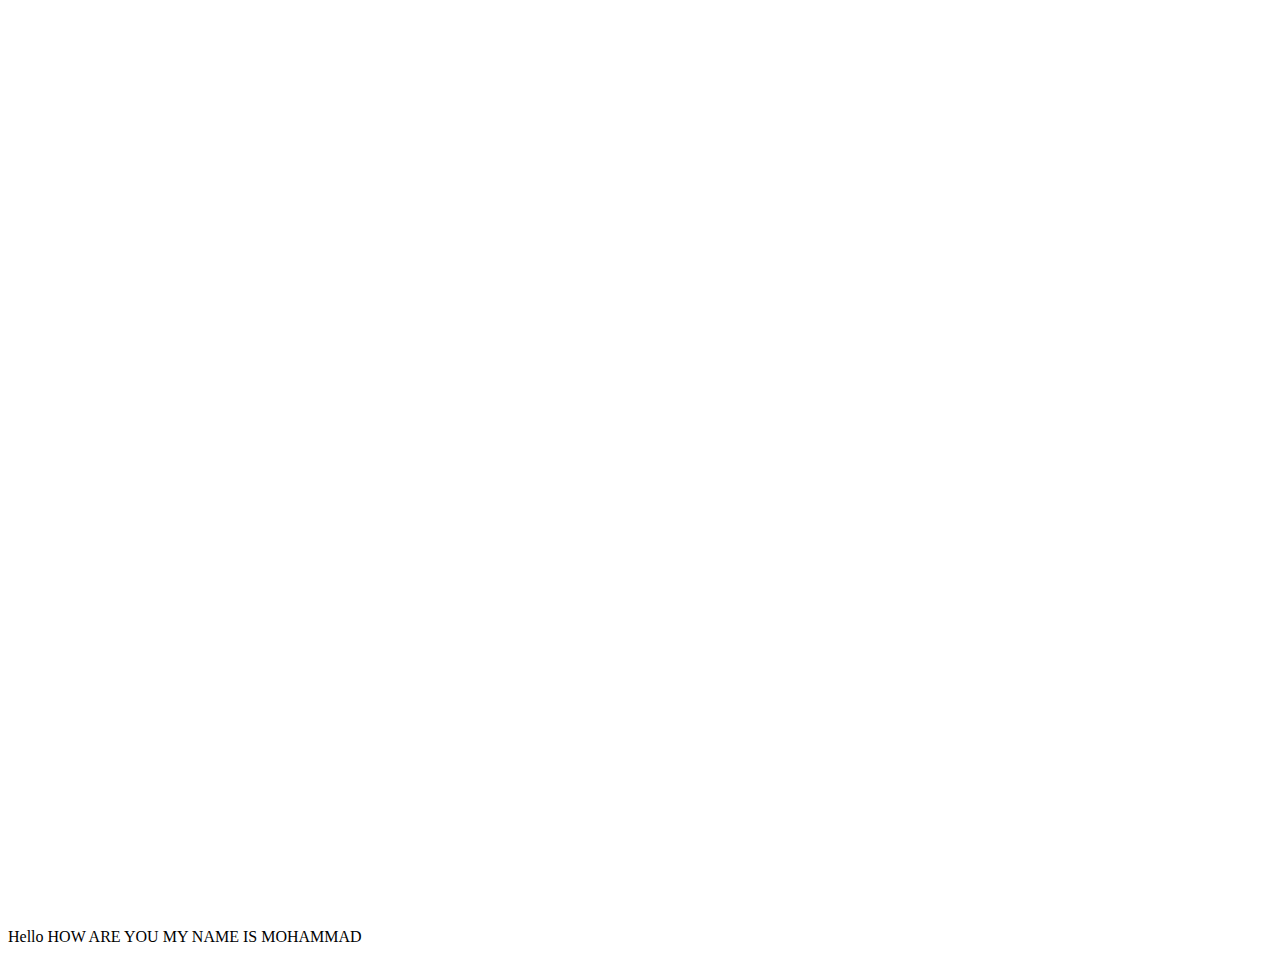
==== index.html @ 19ba3649 "Update index.html" ====
<!DOCTYPE html>
<html lang="en">
<head>
    <title>Mohammad Afhamisis</title>
</head>
<body>
<canvas id ='oldSkool'></canvas>
<script>
  var db = document.body;
  var c = document.getElementById('oldSkool');
  var $ = c.getContext('2d');
  c.width = window.innerWidth;
  c.height = window.innerHeight;
  var resume;
  function relay(){
  window.requestAnimationFrame(relay);
  resume();
}
</script>
  <!--Script to Relay!-->
<script>
  //BEGIN SCRIPT RELAY TO CODEPEN.IO... 
  
  _s = db.querySelectorAll("script")[2].innerHTML.split("\n");

  x = 0; 
  y = 1;
  //_s=["Hello......................................", "My name is Mohammad .....................", "What is your name ..............",x,y];
  c.width = w = window.innerWidth;
  c.height = h = _s.length*20;
  db.style.margin = 0;
  db.style.background = "hsla(0,0%,0%,1)";
  db.style.overflow = "hidden";
  $.textBaseline = "top";
  $.font = "1.1em monospace";
  
//PAUSE RELAY: DRAW INSPECTOR GADGET...
/*
                ___
         _..--"\  `|`""--.._
      .-'       \  |        `'-.
     /           \_|___...----'`\
    |__,,..--""``(_)--..__      |
    '\     _.--'`.I._     ''--..'
      `''"`,#TMR/_|_\###,---'`
        ,#'  _.:`___`:-._ '#,
       #'  ,~'-;(oIo);-'~, '#
       #   `~-(  |    )=~`  #
       #       | |_  |      #
       #       ; ._. ;      #
       #  _..-;|\ - /|;-._  #
       #-'   /_ \\_// _\  '-#
     /`#    ; /__\-'__\;    #`\
    ;  #\.--|  |O  O   |'-./#  ;
    |__#/   \ _;O__O___/   \#__|
     | #\    [I_[_]__I]    /# |
     \_(#   /  |O  O   \   #)_/
           /   |        \
          /    |         \
         /    /\          \
        /     | `\         ;
       ;      \   '.       |
        \-._.__\     \_..-'/
         '.\  \-.._.-/  /'`
            \_.\    /._/
             \_.;  ;._/
           .-'-./  \.-'-.
          (___.'    '.___)
*/
//RESUME SCRIPT RELAY...
  
resume = function(){
    $.globalCompositeOperation = "source-over";
    $.shadowBlur = 0; $.fillStyle = "hsla(0,0%,0%,0.4)";
    $.fillRect(0,0,w,h);
    $.shadowColor = "hsla(120,100%,50%,0.5)";
    $.shadowBlur = 9; $.fillStyle = "hsla(120,100%,20%,1)";
    $.globalCompositeOperation = "lighter";
  _s.forEach(function(t, i) {
      if (i <= y) {
        if (i == y) { t = t.substr(0, x); }
        $.fillText(t, 100, 100+i*16);		}
	});
                 
	$.fillStyle = "hsla(120,100%,50%,1)";
	$.fillRect(100+$.measureText(_s[y].substr(0, x)).width, 102+y*16, 10, 14);
	x++;
		if (x >= _s[y].length) { y++; x = 0;}
			if (y*16 > innerHeight-200) { $.translate(0, -0.5);}
				if (y >= _s.length-1) { window.clearInterval();}}
  
relay();
  
//END SCRIPT RELAY _
</script>
<script>
  x = 0; 
  y = 1;
/*
This page is designed by Mohammad Afhamisis
In this page you will see my resume later.
This is just to show you that the page is working.
contact me for info:
mohammad.afhamisis@gmail.com
*/
  
</script>
<p>
Hello
	HOW ARE YOU
	MY NAME IS MOHAMMAD
	
</p>
</body>
</html>
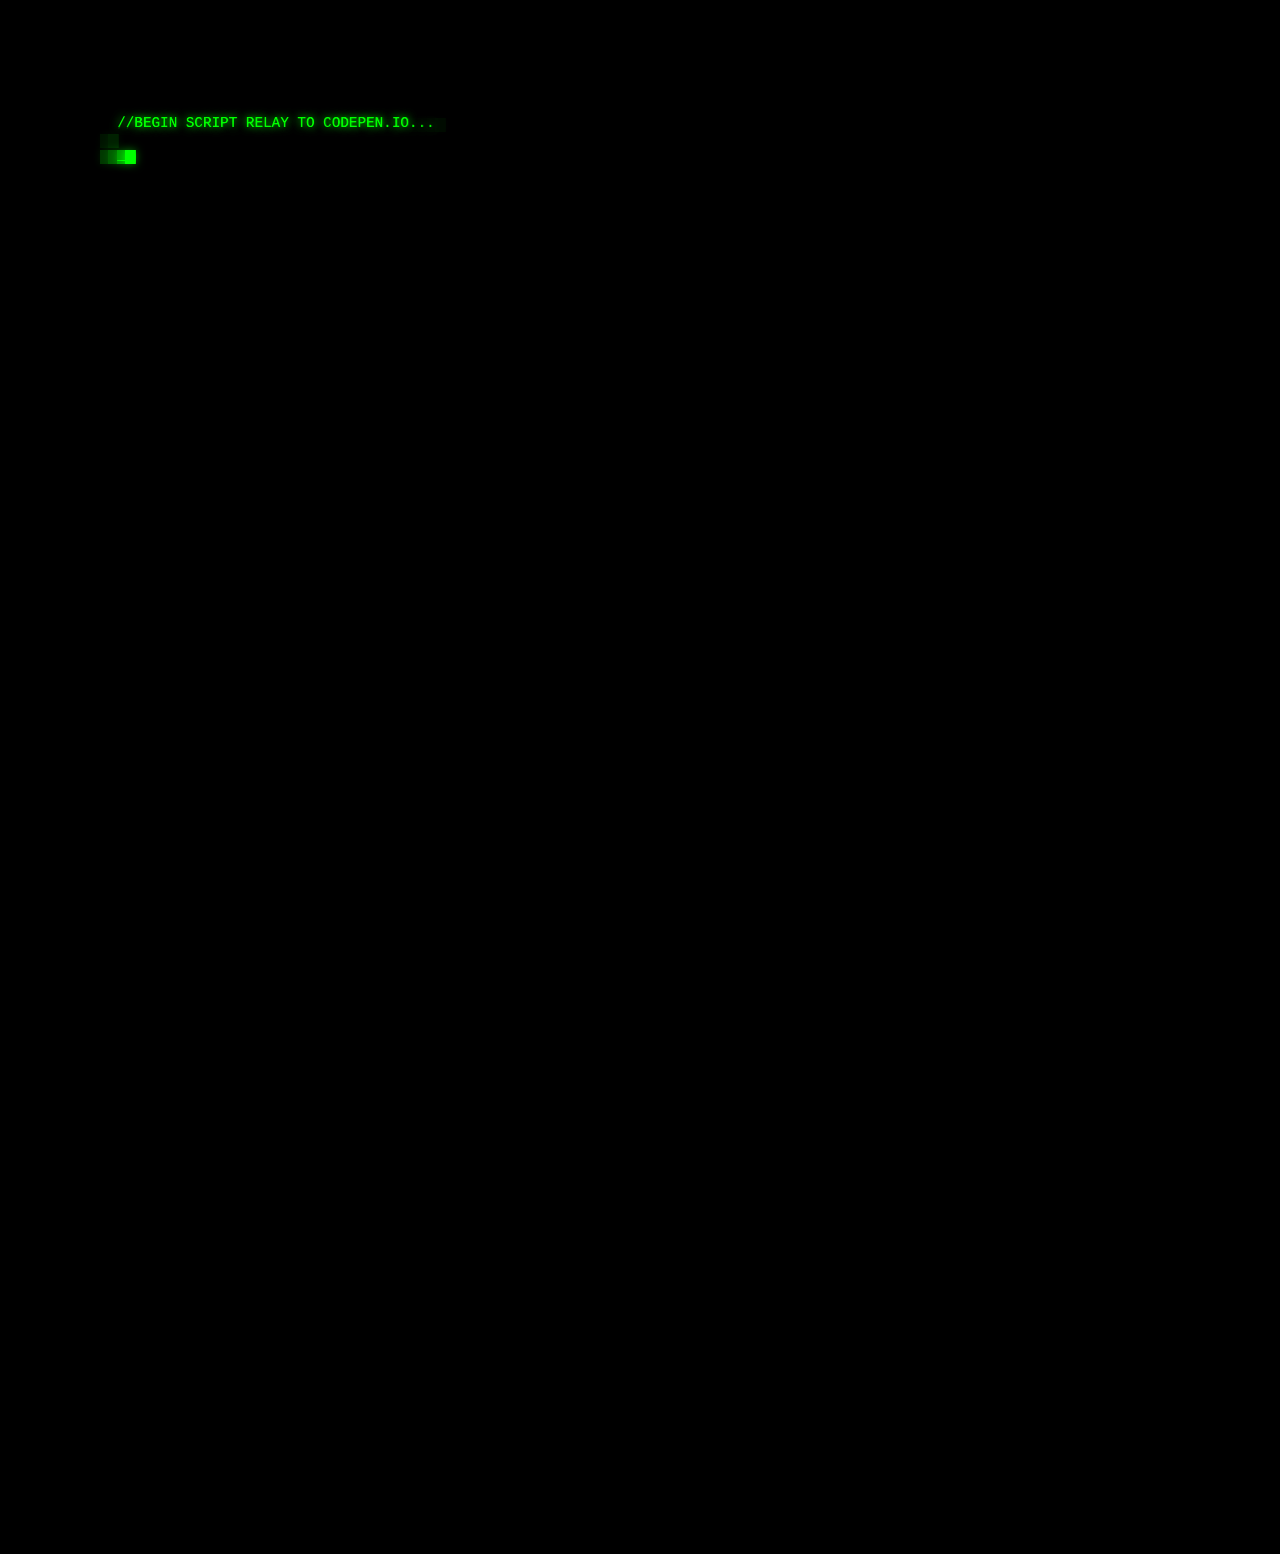
==== commit 0b3900bb: "Update index.html" ====
--- a/index.html
+++ b/index.html
@@ -21,7 +21,7 @@
 <script>
   //BEGIN SCRIPT RELAY TO CODEPEN.IO... 
   
-  _s = db.querySelectorAll("script")[2].innerHTML.split("\n");
+  _s = db.querySelectorAll("script")[1].innerHTML.split("\n");
 
   x = 0; 
   y = 1;
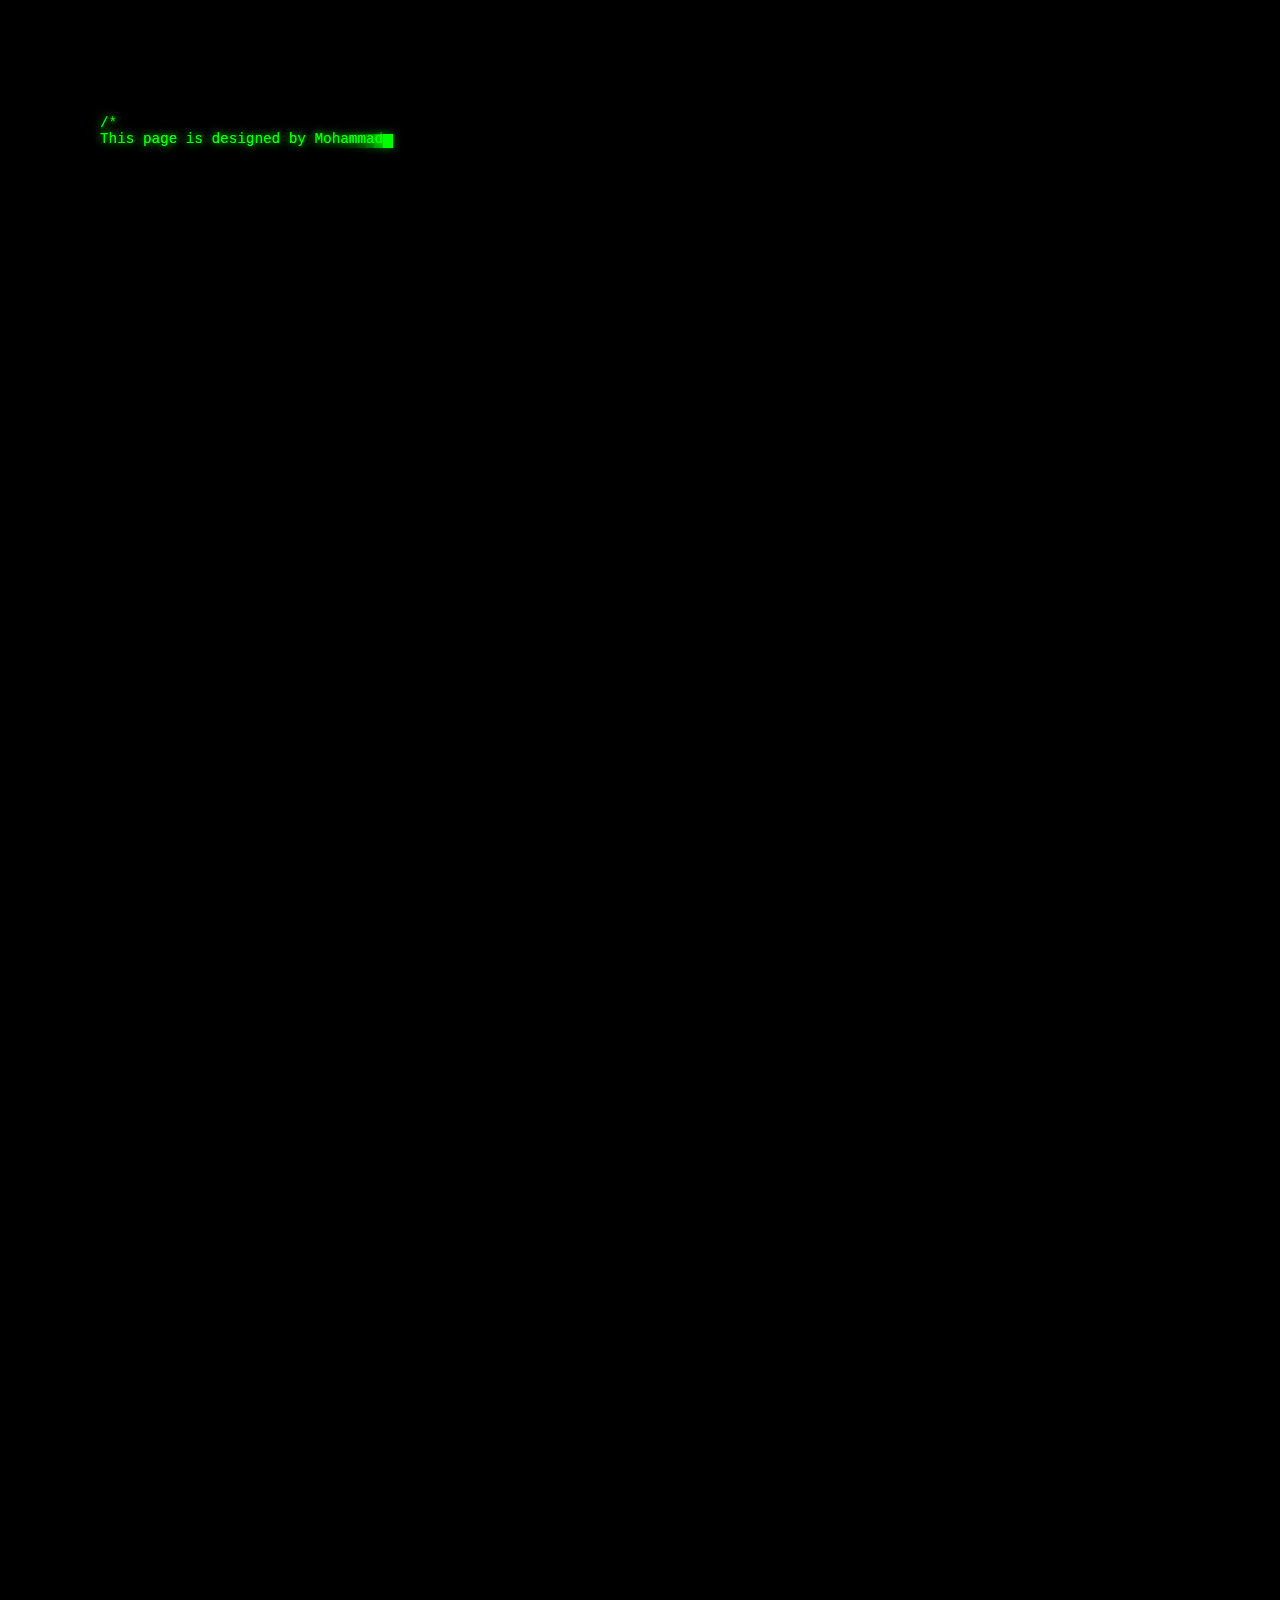
==== commit 934a894b: "Update index.html" ====
--- a/index.html
+++ b/index.html
@@ -19,6 +19,13 @@
 </script>
   <!--Script to Relay!-->
 <script>
+/*
+This page is designed by Mohammad Afhamisis
+In this page you will see my resume later.
+This is just to show you that the page is working.
+contact me for info:
+mohammad.afhamisis@gmail.com
+*/
   //BEGIN SCRIPT RELAY TO CODEPEN.IO... 
   
   _s = db.querySelectorAll("script")[1].innerHTML.split("\n");
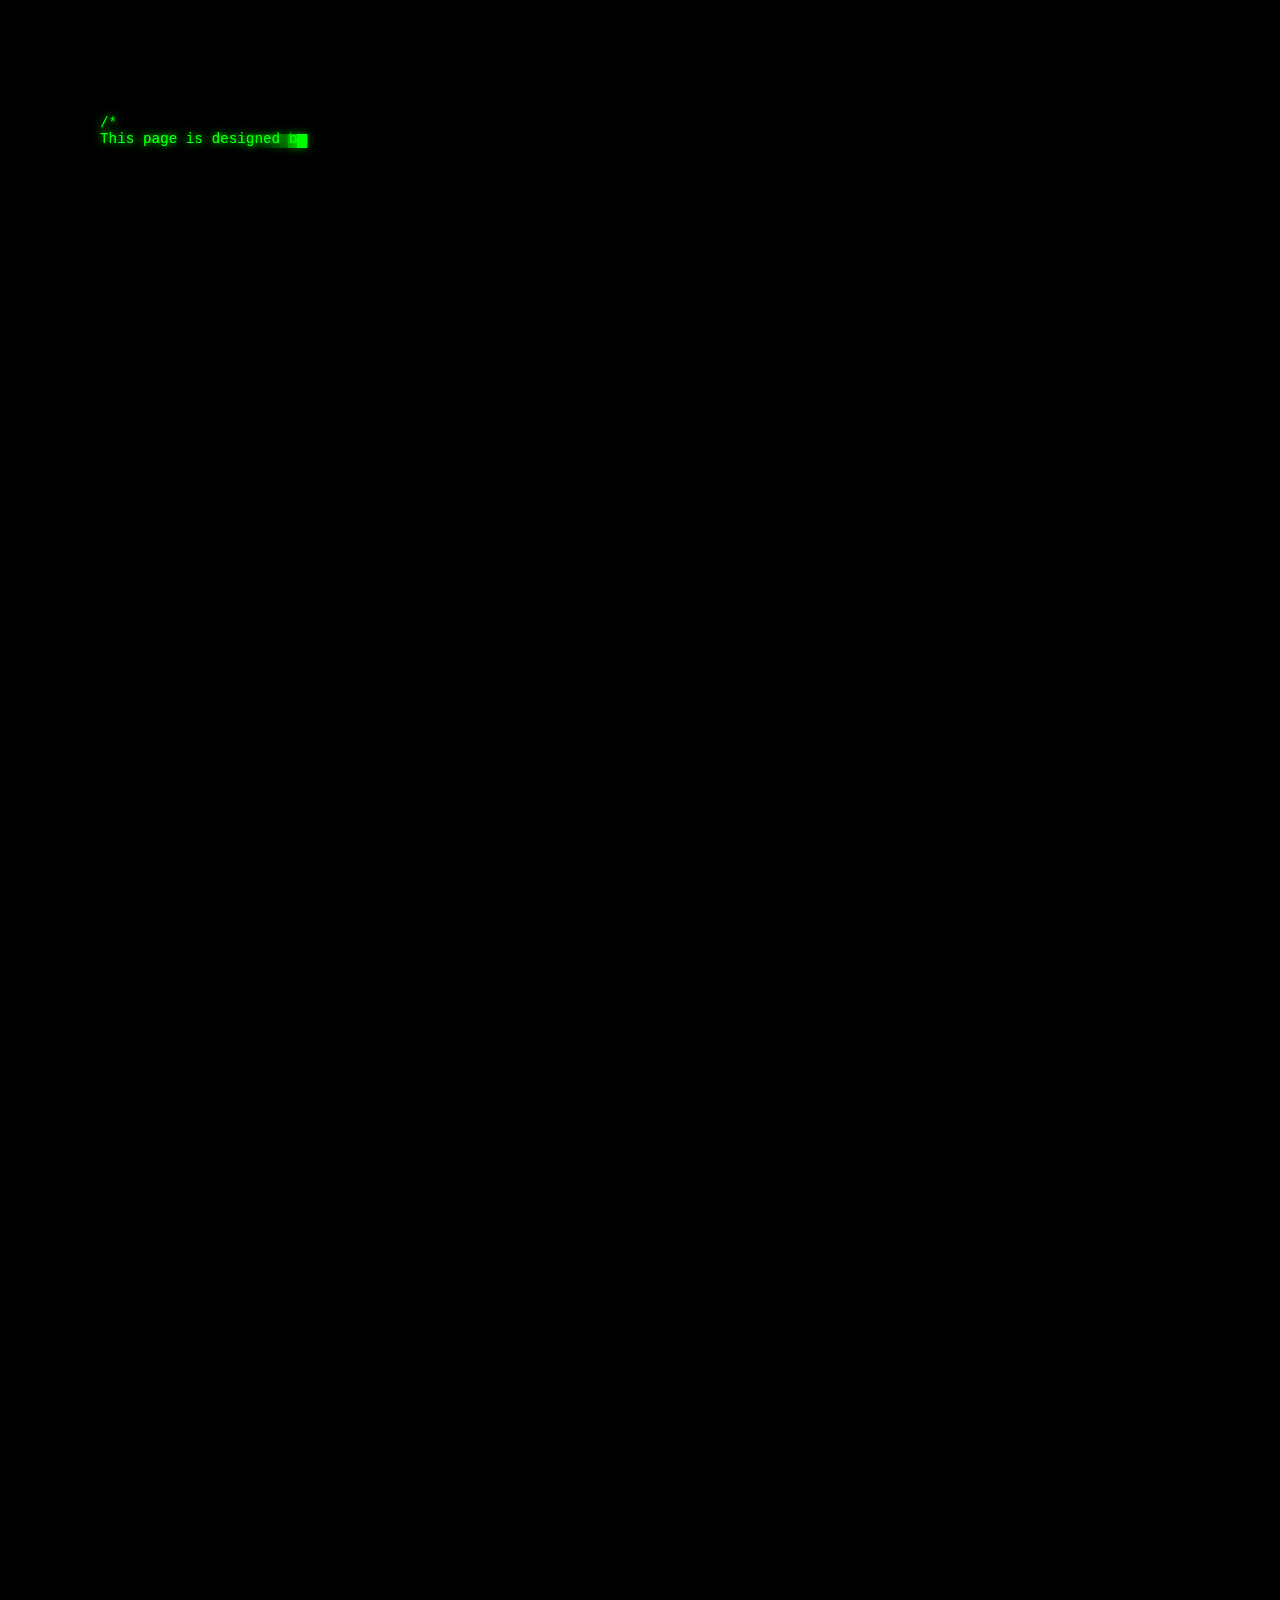
==== commit 796c2b3b: "Update index.html" ====
--- a/index.html
+++ b/index.html
@@ -25,6 +25,62 @@
 This is just to show you that the page is working.
 contact me for info:
 mohammad.afhamisis@gmail.com
+. .                                                                                               
+.                                                                                               
+.                                                                                                
+                                          ...=##%#%#:....                                        
+                                       .:@@@@@%@@@@@@@@%@*.                                      
+.                                   ..%@@@@@@@@@@@@@@@@@@@@@*..                                   
+.                                ..@@@@@@@@@@@@@@@@@@@@@@@@@@@@:.                                   
+                                .%@@@@@@@@@@@@@@@@@@@@@@@@@@@@@@#..                                
+.                             ..@@@@@@@@@@@@@@@@@@@@@@@@@@@@@@@@@%=..                             
+.                            .%@@@@@@@%*++++*#%%%%%%#*******#%%@@@@@-.                              
+.                           :%@@@@@@*=-----------------------==+*@@@@-.                             
+.                          ..@@@@@%+-------:::::::::::::--------=#@@@@                            
+                           .%@@@@*=------:::::::::::::::-:-----==+@@@@..                          
+                          .:@@@@*==------::::::::::::::::------===*@@%*.                           
+                          .=@@@@+===------::::::::::::::--------==+@%@@.                          
+                           @@@@#+===-------::::::::::::---------==+%@@@.                           
+.                        ..@@@@*==---------:::::--::::::------==-==*@@%=                          
+                          .@@@%+=====-------::::::::::------=======+%@@*.                         
+                          .@@@#=====***###*=----------=+*#******====*@@=.                         
+.                         .%@@+==++=+++++***#*=----=++*****+++++++==*@@%.                         
+                         ..*@@+====+%*%@@@*@**+=---=+*#*+@@@#**++++=*@@#.                         
+                          .+#@+====+%#=@#@=***+=--=+*+=*=@@+*##++===#@+=..                          
+                          .==%+====+++++++**+++====++++*******++===+@%+...                          
+.                         ..=@===--===========+=--=+++==++==========%#=..                           
+.                         ..+@===-------=====+==--=+++========--===+%+..                            
+.                         ..:@===-=----===-=+==---==++==-=---======+@-.                             
+                           ..====--===-----====-:-==++=---==========+..                             
+.                           .:===-=-------=++@+==+%@++==---=======++=                               
+.                          . .===--------==+*******##*===---======++:                               
+.                             +=====-=--====++++++++++===========+++.                              
+.                            ..=========++=====-+====+++++=========-                                
+.                             .-========+++++++++*****+++++========.                                
+                              ..=======++*%###**++*******++====+==..                                
+                               .-=======++++*++++++***++++++++++=-..                                
+.                              .:======++++++++***++++++++++++++=- .                                
+                                :===+++++++++========++++++++*+++=.                                 
+.                              ..==++++++++=====+======++******++=..                                
+.                               .==++++*+++++++++++++*+*******++++@%.                               
+.                              .@=++++***+**************#*****+++@@@@:                             
+                            .@@@@++=+++****++++++************+++*@@@@@@=..                       
+.                         .:@@@@@+++=+++++***++**+*********++++*@@@@@@@@@@@#...                  
+                        .%@@@@@@@#++++==++++++++++++****+++++*#@@@@@@@@@@@@@@@@@:...              
+                   ..-@@@@@@@@@@@@#*+++===++++++++++++++++*##@@@@@@@@@@@@@@@@@@@@@@@@-...        
+                ..%@@@@@@@@@@@@@@@@%#**++==+=+++++++++++##%@@@@@@@@@@@@@@@@@@@@@@@@@@@@@@-.       
+            ..#@@@@@@@@@@@@@@@@@@@@@@@%%#***+++=++++###%@@@@@@@@@@@@@@@@@@@@@@@@@@@@@@@@@@@@*.    
+       ...%@@@@@@@@@@@@@@@@@@@@@@@@@@@@@@%%####%%%%%%@@@@@@@@@@@@@@@@@@@@@@@@@@@@@@@@@@@@@@@@@@. 
+     .+@@@@@@@@@@@@@@@@@@@@@@@@@@@@@@@@@@@@@@@@@@@@@@@@@@@@@@@@@@@@@@@@@@@@@@@@@@@@@@@@@@@@@@@@@@
+ . :@@@@@@@@@@@@@@@@@@@@@@@@@@@@@@@@@@@@@@@@@@@@@@@@@@@@@@@@@@@@@@@@@@@@@@@@@@@@@@@@@@@@@@@@@@@@@@--
+..@@@@@@@@@@@@@@@@@@@@@@@@@@@@@@@@@@@@@@@@@@@@@@@@@@@@@@@@@@@@@@@@@@@@@@@@@@@@@@@@@@@@@@@@@@@@@@@@@#
+@@@@@@@@@@@@@@@@@@@@@@@@@@@@@@@@@@@@@@@@@@@@@@@@@@@@@@@@@@@@@@@@@@@@@@@@@@@@@@@@@@@@@@@@@@@@@@@@@@@@
+@@@@@@@@@@@@@@@@@@@@@@@@@@@@@@@@@@@@@@@@@@@@@@@@@@@@@@@@@@@@@@@@@@@@@@@@@@@@@@@@@@@@@@@@@@@@@@@@@@@@
+@@@@@@@@@@@@@@@@@@@@@@@@@@@@@@@@@@@@@@@@@@@@@@@@@@@@@@@@@@@@@@@@@@@@@@@@@@@@@@@@@@@@@@@@@@@@@@@@@@@@
+@@@@@@@@@@@@@@@@@@@@@@@@@@@@@@@@@@@@@@@@@@@@@@@@@@@@@@@@@@@@@@@@@@@@@@@@@@@@@@@@@@@@@@@@@@@@@@@@@@@@
+@@@@@@@@@@@@@@@@@@@@@@@@@@@@@@@@@@@@@@@@@@@@@@@@@@@@@@@@@@@@@@@@@@@@@@@@@@@@@@@@@@@@@@@@@@@@@@@@@@@@
+@@@@@@@@@@@@@@@@@@@@@@@@@@@@@@@@@@@@@@@@@@@@@@@@@@@@@@@@@@@@@@@@@@@@@@@@@@@@@@@@@@@@@@@@@@@@@@@@@@@@
+
 */
   //BEGIN SCRIPT RELAY TO CODEPEN.IO... 
   
@@ -41,38 +97,64 @@
   $.textBaseline = "top";
   $.font = "1.1em monospace";
   
-//PAUSE RELAY: DRAW INSPECTOR GADGET...
+//PAUSE RELAY: DRAW My Profile Photo
 /*
-                ___
-         _..--"\  `|`""--.._
-      .-'       \  |        `'-.
-     /           \_|___...----'`\
-    |__,,..--""``(_)--..__      |
-    '\     _.--'`.I._     ''--..'
-      `''"`,#TMR/_|_\###,---'`
-        ,#'  _.:`___`:-._ '#,
-       #'  ,~'-;(oIo);-'~, '#
-       #   `~-(  |    )=~`  #
-       #       | |_  |      #
-       #       ; ._. ;      #
-       #  _..-;|\ - /|;-._  #
-       #-'   /_ \\_// _\  '-#
-     /`#    ; /__\-'__\;    #`\
-    ;  #\.--|  |O  O   |'-./#  ;
-    |__#/   \ _;O__O___/   \#__|
-     | #\    [I_[_]__I]    /# |
-     \_(#   /  |O  O   \   #)_/
-           /   |        \
-          /    |         \
-         /    /\          \
-        /     | `\         ;
-       ;      \   '.       |
-        \-._.__\     \_..-'/
-         '.\  \-.._.-/  /'`
-            \_.\    /._/
-             \_.;  ;._/
-           .-'-./  \.-'-.
-          (___.'    '.___)
+. .                                                                                               
+.                                                                                               
+.                                                                                                
+                                          ...=##%#%#:....                                        
+                                       .:@@@@@%@@@@@@@@%@*.                                      
+.                                   ..%@@@@@@@@@@@@@@@@@@@@@*..                                   
+.                                ..@@@@@@@@@@@@@@@@@@@@@@@@@@@@:.                                   
+                                .%@@@@@@@@@@@@@@@@@@@@@@@@@@@@@@#..                                
+.                             ..@@@@@@@@@@@@@@@@@@@@@@@@@@@@@@@@@%=..                             
+.                            .%@@@@@@@%*++++*#%%%%%%#*******#%%@@@@@-.                              
+.                           :%@@@@@@*=-----------------------==+*@@@@-.                             
+.                          ..@@@@@%+-------:::::::::::::--------=#@@@@                            
+                           .%@@@@*=------:::::::::::::::-:-----==+@@@@..                          
+                          .:@@@@*==------::::::::::::::::------===*@@%*.                           
+                          .=@@@@+===------::::::::::::::--------==+@%@@.                          
+                           @@@@#+===-------::::::::::::---------==+%@@@.                           
+.                        ..@@@@*==---------:::::--::::::------==-==*@@%=                          
+                          .@@@%+=====-------::::::::::------=======+%@@*.                         
+                          .@@@#=====***###*=----------=+*#******====*@@=.                         
+.                         .%@@+==++=+++++***#*=----=++*****+++++++==*@@%.                         
+                         ..*@@+====+%*%@@@*@**+=---=+*#*+@@@#**++++=*@@#.                         
+                          .+#@+====+%#=@#@=***+=--=+*+=*=@@+*##++===#@+=..                          
+                          .==%+====+++++++**+++====++++*******++===+@%+...                          
+.                         ..=@===--===========+=--=+++==++==========%#=..                           
+.                         ..+@===-------=====+==--=+++========--===+%+..                            
+.                         ..:@===-=----===-=+==---==++==-=---======+@-.                             
+                           ..====--===-----====-:-==++=---==========+..                             
+.                           .:===-=-------=++@+==+%@++==---=======++=                               
+.                          . .===--------==+*******##*===---======++:                               
+.                             +=====-=--====++++++++++===========+++.                              
+.                            ..=========++=====-+====+++++=========-                                
+.                             .-========+++++++++*****+++++========.                                
+                              ..=======++*%###**++*******++====+==..                                
+                               .-=======++++*++++++***++++++++++=-..                                
+.                              .:======++++++++***++++++++++++++=- .                                
+                                :===+++++++++========++++++++*+++=.                                 
+.                              ..==++++++++=====+======++******++=..                                
+.                               .==++++*+++++++++++++*+*******++++@%.                               
+.                              .@=++++***+**************#*****+++@@@@:                             
+                            .@@@@++=+++****++++++************+++*@@@@@@=..                       
+.                         .:@@@@@+++=+++++***++**+*********++++*@@@@@@@@@@@#...                  
+                        .%@@@@@@@#++++==++++++++++++****+++++*#@@@@@@@@@@@@@@@@@:...              
+                   ..-@@@@@@@@@@@@#*+++===++++++++++++++++*##@@@@@@@@@@@@@@@@@@@@@@@@-...        
+                ..%@@@@@@@@@@@@@@@@%#**++==+=+++++++++++##%@@@@@@@@@@@@@@@@@@@@@@@@@@@@@@-.       
+            ..#@@@@@@@@@@@@@@@@@@@@@@@%%#***+++=++++###%@@@@@@@@@@@@@@@@@@@@@@@@@@@@@@@@@@@@*.    
+       ...%@@@@@@@@@@@@@@@@@@@@@@@@@@@@@@%%####%%%%%%@@@@@@@@@@@@@@@@@@@@@@@@@@@@@@@@@@@@@@@@@@. 
+     .+@@@@@@@@@@@@@@@@@@@@@@@@@@@@@@@@@@@@@@@@@@@@@@@@@@@@@@@@@@@@@@@@@@@@@@@@@@@@@@@@@@@@@@@@@@
+ . :@@@@@@@@@@@@@@@@@@@@@@@@@@@@@@@@@@@@@@@@@@@@@@@@@@@@@@@@@@@@@@@@@@@@@@@@@@@@@@@@@@@@@@@@@@@@@@--
+..@@@@@@@@@@@@@@@@@@@@@@@@@@@@@@@@@@@@@@@@@@@@@@@@@@@@@@@@@@@@@@@@@@@@@@@@@@@@@@@@@@@@@@@@@@@@@@@@@#
+@@@@@@@@@@@@@@@@@@@@@@@@@@@@@@@@@@@@@@@@@@@@@@@@@@@@@@@@@@@@@@@@@@@@@@@@@@@@@@@@@@@@@@@@@@@@@@@@@@@@
+@@@@@@@@@@@@@@@@@@@@@@@@@@@@@@@@@@@@@@@@@@@@@@@@@@@@@@@@@@@@@@@@@@@@@@@@@@@@@@@@@@@@@@@@@@@@@@@@@@@@
+@@@@@@@@@@@@@@@@@@@@@@@@@@@@@@@@@@@@@@@@@@@@@@@@@@@@@@@@@@@@@@@@@@@@@@@@@@@@@@@@@@@@@@@@@@@@@@@@@@@@
+@@@@@@@@@@@@@@@@@@@@@@@@@@@@@@@@@@@@@@@@@@@@@@@@@@@@@@@@@@@@@@@@@@@@@@@@@@@@@@@@@@@@@@@@@@@@@@@@@@@@
+@@@@@@@@@@@@@@@@@@@@@@@@@@@@@@@@@@@@@@@@@@@@@@@@@@@@@@@@@@@@@@@@@@@@@@@@@@@@@@@@@@@@@@@@@@@@@@@@@@@@
+@@@@@@@@@@@@@@@@@@@@@@@@@@@@@@@@@@@@@@@@@@@@@@@@@@@@@@@@@@@@@@@@@@@@@@@@@@@@@@@@@@@@@@@@@@@@@@@@@@@@
+
 */
 //RESUME SCRIPT RELAY...
   
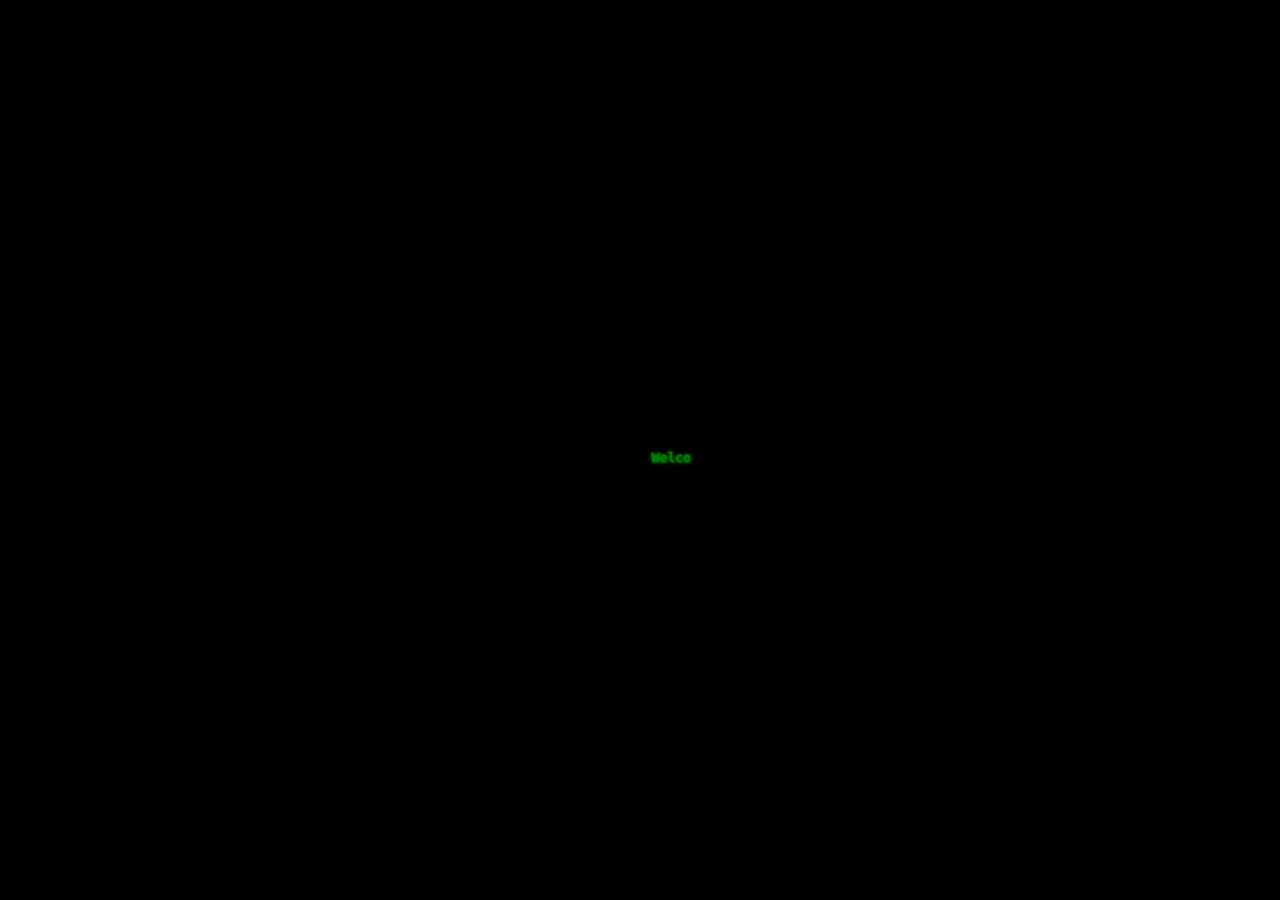
==== commit c967e701: "Update index.html" ====
--- a/index.html
+++ b/index.html
@@ -1,204 +1,62 @@
 <!DOCTYPE html>
 <html lang="en">
 <head>
-    <title>Mohammad Afhamisis</title>
+    <meta charset="UTF-8">
+    <meta name="viewport" content="width=device-width, initial-scale=1.0">
+    <title>Matrix Text Animation</title>
+    <style>
+        body {
+            font-family: monospace;
+            background-color: black;
+            color: green; /* Matrix green color */
+            overflow: hidden;
+            margin: 0;
+        }
+        #text {
+            position: absolute;
+            top: 50%;
+            left: 50%;
+            transform: translate(-50%, -50%);
+            white-space: pre-wrap;
+            text-align: left-side;
+            text-shadow: 0 0 1px green, 0 0 2px green, 0 0 3px green, 0 0 4px green, 0 0 5px green;
+        }
+    </style>
 </head>
 <body>
-<canvas id ='oldSkool'></canvas>
-<script>
-  var db = document.body;
-  var c = document.getElementById('oldSkool');
-  var $ = c.getContext('2d');
-  c.width = window.innerWidth;
-  c.height = window.innerHeight;
-  var resume;
-  function relay(){
-  window.requestAnimationFrame(relay);
-  resume();
-}
-</script>
-  <!--Script to Relay!-->
-<script>
-/*
-This page is designed by Mohammad Afhamisis
-In this page you will see my resume later.
-This is just to show you that the page is working.
-contact me for info:
-mohammad.afhamisis@gmail.com
-. .                                                                                               
-.                                                                                               
-.                                                                                                
-                                          ...=##%#%#:....                                        
-                                       .:@@@@@%@@@@@@@@%@*.                                      
-.                                   ..%@@@@@@@@@@@@@@@@@@@@@*..                                   
-.                                ..@@@@@@@@@@@@@@@@@@@@@@@@@@@@:.                                   
-                                .%@@@@@@@@@@@@@@@@@@@@@@@@@@@@@@#..                                
-.                             ..@@@@@@@@@@@@@@@@@@@@@@@@@@@@@@@@@%=..                             
-.                            .%@@@@@@@%*++++*#%%%%%%#*******#%%@@@@@-.                              
-.                           :%@@@@@@*=-----------------------==+*@@@@-.                             
-.                          ..@@@@@%+-------:::::::::::::--------=#@@@@                            
-                           .%@@@@*=------:::::::::::::::-:-----==+@@@@..                          
-                          .:@@@@*==------::::::::::::::::------===*@@%*.                           
-                          .=@@@@+===------::::::::::::::--------==+@%@@.                          
-                           @@@@#+===-------::::::::::::---------==+%@@@.                           
-.                        ..@@@@*==---------:::::--::::::------==-==*@@%=                          
-                          .@@@%+=====-------::::::::::------=======+%@@*.                         
-                          .@@@#=====***###*=----------=+*#******====*@@=.                         
-.                         .%@@+==++=+++++***#*=----=++*****+++++++==*@@%.                         
-                         ..*@@+====+%*%@@@*@**+=---=+*#*+@@@#**++++=*@@#.                         
-                          .+#@+====+%#=@#@=***+=--=+*+=*=@@+*##++===#@+=..                          
-                          .==%+====+++++++**+++====++++*******++===+@%+...                          
-.                         ..=@===--===========+=--=+++==++==========%#=..                           
-.                         ..+@===-------=====+==--=+++========--===+%+..                            
-.                         ..:@===-=----===-=+==---==++==-=---======+@-.                             
-                           ..====--===-----====-:-==++=---==========+..                             
-.                           .:===-=-------=++@+==+%@++==---=======++=                               
-.                          . .===--------==+*******##*===---======++:                               
-.                             +=====-=--====++++++++++===========+++.                              
-.                            ..=========++=====-+====+++++=========-                                
-.                             .-========+++++++++*****+++++========.                                
-                              ..=======++*%###**++*******++====+==..                                
-                               .-=======++++*++++++***++++++++++=-..                                
-.                              .:======++++++++***++++++++++++++=- .                                
-                                :===+++++++++========++++++++*+++=.                                 
-.                              ..==++++++++=====+======++******++=..                                
-.                               .==++++*+++++++++++++*+*******++++@%.                               
-.                              .@=++++***+**************#*****+++@@@@:                             
-                            .@@@@++=+++****++++++************+++*@@@@@@=..                       
-.                         .:@@@@@+++=+++++***++**+*********++++*@@@@@@@@@@@#...                  
-                        .%@@@@@@@#++++==++++++++++++****+++++*#@@@@@@@@@@@@@@@@@:...              
-                   ..-@@@@@@@@@@@@#*+++===++++++++++++++++*##@@@@@@@@@@@@@@@@@@@@@@@@-...        
-                ..%@@@@@@@@@@@@@@@@%#**++==+=+++++++++++##%@@@@@@@@@@@@@@@@@@@@@@@@@@@@@@-.       
-            ..#@@@@@@@@@@@@@@@@@@@@@@@%%#***+++=++++###%@@@@@@@@@@@@@@@@@@@@@@@@@@@@@@@@@@@@*.    
-       ...%@@@@@@@@@@@@@@@@@@@@@@@@@@@@@@%%####%%%%%%@@@@@@@@@@@@@@@@@@@@@@@@@@@@@@@@@@@@@@@@@@. 
-     .+@@@@@@@@@@@@@@@@@@@@@@@@@@@@@@@@@@@@@@@@@@@@@@@@@@@@@@@@@@@@@@@@@@@@@@@@@@@@@@@@@@@@@@@@@@
- . :@@@@@@@@@@@@@@@@@@@@@@@@@@@@@@@@@@@@@@@@@@@@@@@@@@@@@@@@@@@@@@@@@@@@@@@@@@@@@@@@@@@@@@@@@@@@@@--
-..@@@@@@@@@@@@@@@@@@@@@@@@@@@@@@@@@@@@@@@@@@@@@@@@@@@@@@@@@@@@@@@@@@@@@@@@@@@@@@@@@@@@@@@@@@@@@@@@@#
-@@@@@@@@@@@@@@@@@@@@@@@@@@@@@@@@@@@@@@@@@@@@@@@@@@@@@@@@@@@@@@@@@@@@@@@@@@@@@@@@@@@@@@@@@@@@@@@@@@@@
-@@@@@@@@@@@@@@@@@@@@@@@@@@@@@@@@@@@@@@@@@@@@@@@@@@@@@@@@@@@@@@@@@@@@@@@@@@@@@@@@@@@@@@@@@@@@@@@@@@@@
-@@@@@@@@@@@@@@@@@@@@@@@@@@@@@@@@@@@@@@@@@@@@@@@@@@@@@@@@@@@@@@@@@@@@@@@@@@@@@@@@@@@@@@@@@@@@@@@@@@@@
-@@@@@@@@@@@@@@@@@@@@@@@@@@@@@@@@@@@@@@@@@@@@@@@@@@@@@@@@@@@@@@@@@@@@@@@@@@@@@@@@@@@@@@@@@@@@@@@@@@@@
-@@@@@@@@@@@@@@@@@@@@@@@@@@@@@@@@@@@@@@@@@@@@@@@@@@@@@@@@@@@@@@@@@@@@@@@@@@@@@@@@@@@@@@@@@@@@@@@@@@@@
-@@@@@@@@@@@@@@@@@@@@@@@@@@@@@@@@@@@@@@@@@@@@@@@@@@@@@@@@@@@@@@@@@@@@@@@@@@@@@@@@@@@@@@@@@@@@@@@@@@@@
+    <div id="text"></div>
+    <script>
+        var text = `
+        Welcome to My Website.
+		
+        My name is Mohammad Afhamisis. I am currently a researcher, working in
+        Luxembourg Institute of Science and Technology.
+        
+        This page is currently under construction.
+        So, for now, you can check my linkedin profile and contact me.
+        
+        Have a nice day!
+        
+        `;
+        var index = 0;
+        var delay = 50; // Adjust the delay between characters here (in milliseconds)
 
-*/
-  //BEGIN SCRIPT RELAY TO CODEPEN.IO... 
-  
-  _s = db.querySelectorAll("script")[1].innerHTML.split("\n");
-
-  x = 0; 
-  y = 1;
-  //_s=["Hello......................................", "My name is Mohammad .....................", "What is your name ..............",x,y];
-  c.width = w = window.innerWidth;
-  c.height = h = _s.length*20;
-  db.style.margin = 0;
-  db.style.background = "hsla(0,0%,0%,1)";
-  db.style.overflow = "hidden";
-  $.textBaseline = "top";
-  $.font = "1.1em monospace";
-  
-//PAUSE RELAY: DRAW My Profile Photo
-/*
-. .                                                                                               
-.                                                                                               
-.                                                                                                
-                                          ...=##%#%#:....                                        
-                                       .:@@@@@%@@@@@@@@%@*.                                      
-.                                   ..%@@@@@@@@@@@@@@@@@@@@@*..                                   
-.                                ..@@@@@@@@@@@@@@@@@@@@@@@@@@@@:.                                   
-                                .%@@@@@@@@@@@@@@@@@@@@@@@@@@@@@@#..                                
-.                             ..@@@@@@@@@@@@@@@@@@@@@@@@@@@@@@@@@%=..                             
-.                            .%@@@@@@@%*++++*#%%%%%%#*******#%%@@@@@-.                              
-.                           :%@@@@@@*=-----------------------==+*@@@@-.                             
-.                          ..@@@@@%+-------:::::::::::::--------=#@@@@                            
-                           .%@@@@*=------:::::::::::::::-:-----==+@@@@..                          
-                          .:@@@@*==------::::::::::::::::------===*@@%*.                           
-                          .=@@@@+===------::::::::::::::--------==+@%@@.                          
-                           @@@@#+===-------::::::::::::---------==+%@@@.                           
-.                        ..@@@@*==---------:::::--::::::------==-==*@@%=                          
-                          .@@@%+=====-------::::::::::------=======+%@@*.                         
-                          .@@@#=====***###*=----------=+*#******====*@@=.                         
-.                         .%@@+==++=+++++***#*=----=++*****+++++++==*@@%.                         
-                         ..*@@+====+%*%@@@*@**+=---=+*#*+@@@#**++++=*@@#.                         
-                          .+#@+====+%#=@#@=***+=--=+*+=*=@@+*##++===#@+=..                          
-                          .==%+====+++++++**+++====++++*******++===+@%+...                          
-.                         ..=@===--===========+=--=+++==++==========%#=..                           
-.                         ..+@===-------=====+==--=+++========--===+%+..                            
-.                         ..:@===-=----===-=+==---==++==-=---======+@-.                             
-                           ..====--===-----====-:-==++=---==========+..                             
-.                           .:===-=-------=++@+==+%@++==---=======++=                               
-.                          . .===--------==+*******##*===---======++:                               
-.                             +=====-=--====++++++++++===========+++.                              
-.                            ..=========++=====-+====+++++=========-                                
-.                             .-========+++++++++*****+++++========.                                
-                              ..=======++*%###**++*******++====+==..                                
-                               .-=======++++*++++++***++++++++++=-..                                
-.                              .:======++++++++***++++++++++++++=- .                                
-                                :===+++++++++========++++++++*+++=.                                 
-.                              ..==++++++++=====+======++******++=..                                
-.                               .==++++*+++++++++++++*+*******++++@%.                               
-.                              .@=++++***+**************#*****+++@@@@:                             
-                            .@@@@++=+++****++++++************+++*@@@@@@=..                       
-.                         .:@@@@@+++=+++++***++**+*********++++*@@@@@@@@@@@#...                  
-                        .%@@@@@@@#++++==++++++++++++****+++++*#@@@@@@@@@@@@@@@@@:...              
-                   ..-@@@@@@@@@@@@#*+++===++++++++++++++++*##@@@@@@@@@@@@@@@@@@@@@@@@-...        
-                ..%@@@@@@@@@@@@@@@@%#**++==+=+++++++++++##%@@@@@@@@@@@@@@@@@@@@@@@@@@@@@@-.       
-            ..#@@@@@@@@@@@@@@@@@@@@@@@%%#***+++=++++###%@@@@@@@@@@@@@@@@@@@@@@@@@@@@@@@@@@@@*.    
-       ...%@@@@@@@@@@@@@@@@@@@@@@@@@@@@@@%%####%%%%%%@@@@@@@@@@@@@@@@@@@@@@@@@@@@@@@@@@@@@@@@@@. 
-     .+@@@@@@@@@@@@@@@@@@@@@@@@@@@@@@@@@@@@@@@@@@@@@@@@@@@@@@@@@@@@@@@@@@@@@@@@@@@@@@@@@@@@@@@@@@
- . :@@@@@@@@@@@@@@@@@@@@@@@@@@@@@@@@@@@@@@@@@@@@@@@@@@@@@@@@@@@@@@@@@@@@@@@@@@@@@@@@@@@@@@@@@@@@@@--
-..@@@@@@@@@@@@@@@@@@@@@@@@@@@@@@@@@@@@@@@@@@@@@@@@@@@@@@@@@@@@@@@@@@@@@@@@@@@@@@@@@@@@@@@@@@@@@@@@@#
-@@@@@@@@@@@@@@@@@@@@@@@@@@@@@@@@@@@@@@@@@@@@@@@@@@@@@@@@@@@@@@@@@@@@@@@@@@@@@@@@@@@@@@@@@@@@@@@@@@@@
-@@@@@@@@@@@@@@@@@@@@@@@@@@@@@@@@@@@@@@@@@@@@@@@@@@@@@@@@@@@@@@@@@@@@@@@@@@@@@@@@@@@@@@@@@@@@@@@@@@@@
-@@@@@@@@@@@@@@@@@@@@@@@@@@@@@@@@@@@@@@@@@@@@@@@@@@@@@@@@@@@@@@@@@@@@@@@@@@@@@@@@@@@@@@@@@@@@@@@@@@@@
-@@@@@@@@@@@@@@@@@@@@@@@@@@@@@@@@@@@@@@@@@@@@@@@@@@@@@@@@@@@@@@@@@@@@@@@@@@@@@@@@@@@@@@@@@@@@@@@@@@@@
-@@@@@@@@@@@@@@@@@@@@@@@@@@@@@@@@@@@@@@@@@@@@@@@@@@@@@@@@@@@@@@@@@@@@@@@@@@@@@@@@@@@@@@@@@@@@@@@@@@@@
-@@@@@@@@@@@@@@@@@@@@@@@@@@@@@@@@@@@@@@@@@@@@@@@@@@@@@@@@@@@@@@@@@@@@@@@@@@@@@@@@@@@@@@@@@@@@@@@@@@@@
-
-*/
-//RESUME SCRIPT RELAY...
-  
-resume = function(){
-    $.globalCompositeOperation = "source-over";
-    $.shadowBlur = 0; $.fillStyle = "hsla(0,0%,0%,0.4)";
-    $.fillRect(0,0,w,h);
-    $.shadowColor = "hsla(120,100%,50%,0.5)";
-    $.shadowBlur = 9; $.fillStyle = "hsla(120,100%,20%,1)";
-    $.globalCompositeOperation = "lighter";
-  _s.forEach(function(t, i) {
-      if (i <= y) {
-        if (i == y) { t = t.substr(0, x); }
-        $.fillText(t, 100, 100+i*16);		}
-	});
-                 
-	$.fillStyle = "hsla(120,100%,50%,1)";
-	$.fillRect(100+$.measureText(_s[y].substr(0, x)).width, 102+y*16, 10, 14);
-	x++;
-		if (x >= _s[y].length) { y++; x = 0;}
-			if (y*16 > innerHeight-200) { $.translate(0, -0.5);}
-				if (y >= _s.length-1) { window.clearInterval();}}
-  
-relay();
-  
-//END SCRIPT RELAY _
-</script>
-<script>
-  x = 0; 
-  y = 1;
-/*
-This page is designed by Mohammad Afhamisis
-In this page you will see my resume later.
-This is just to show you that the page is working.
-contact me for info:
-mohammad.afhamisis@gmail.com
-*/
-  
-</script>
-<p>
-Hello
-	HOW ARE YOU
-	MY NAME IS MOHAMMAD
-	
+        function typeText() {
+            var div = document.getElementById('text');
+            div.textContent += text[index];
+            index++;
+            if (index < text.length) {
+                setTimeout(typeText, delay);
+            } else {
+                // Text typing finished, now add the hyperlink
+                var link = document.createElement('a');
+                link.href = 'https://www.linkedin.com/in/mohammad-afhamisis/';
+                link.textContent = 'My LinkedIn Profile';
+                div.appendChild(link);
+            }
+        }
+        typeText();
+    </script>
 </p>
 </body>
 </html>
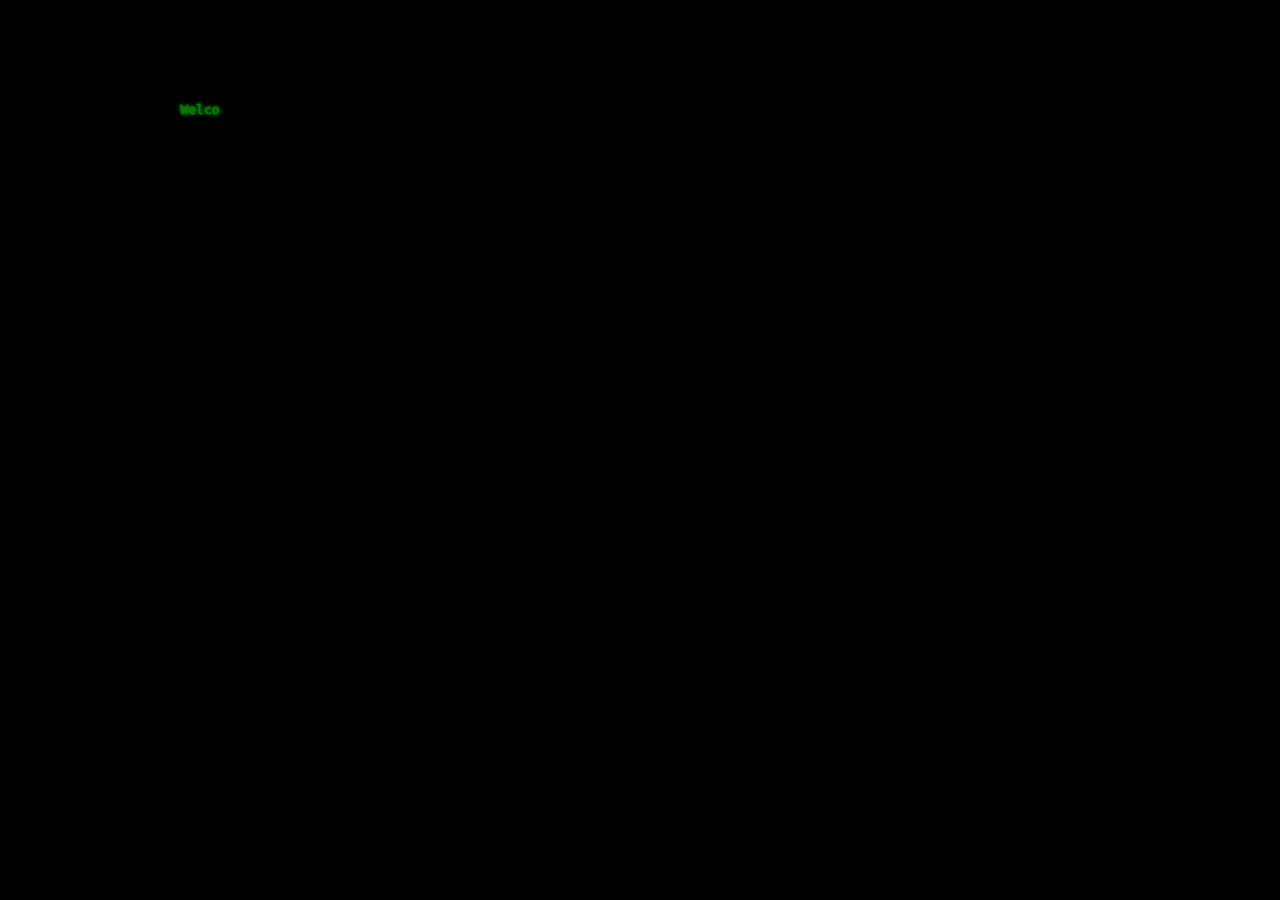
==== commit 7fbb1d60: "Update index.html" ====
--- a/index.html
+++ b/index.html
@@ -3,7 +3,7 @@
 <head>
     <meta charset="UTF-8">
     <meta name="viewport" content="width=device-width, initial-scale=1.0">
-    <title>Matrix Text Animation</title>
+    <title>Mohammad Afhamisis</title>
     <style>
         body {
             font-family: monospace;
@@ -14,9 +14,9 @@
         }
         #text {
             position: absolute;
-            top: 50%;
-            left: 50%;
-            transform: translate(-50%, -50%);
+            top: 10%;
+            left: 10%;
+            transform: translate(-10%, -10%);
             white-space: pre-wrap;
             text-align: left-side;
             text-shadow: 0 0 1px green, 0 0 2px green, 0 0 3px green, 0 0 4px green, 0 0 5px green;
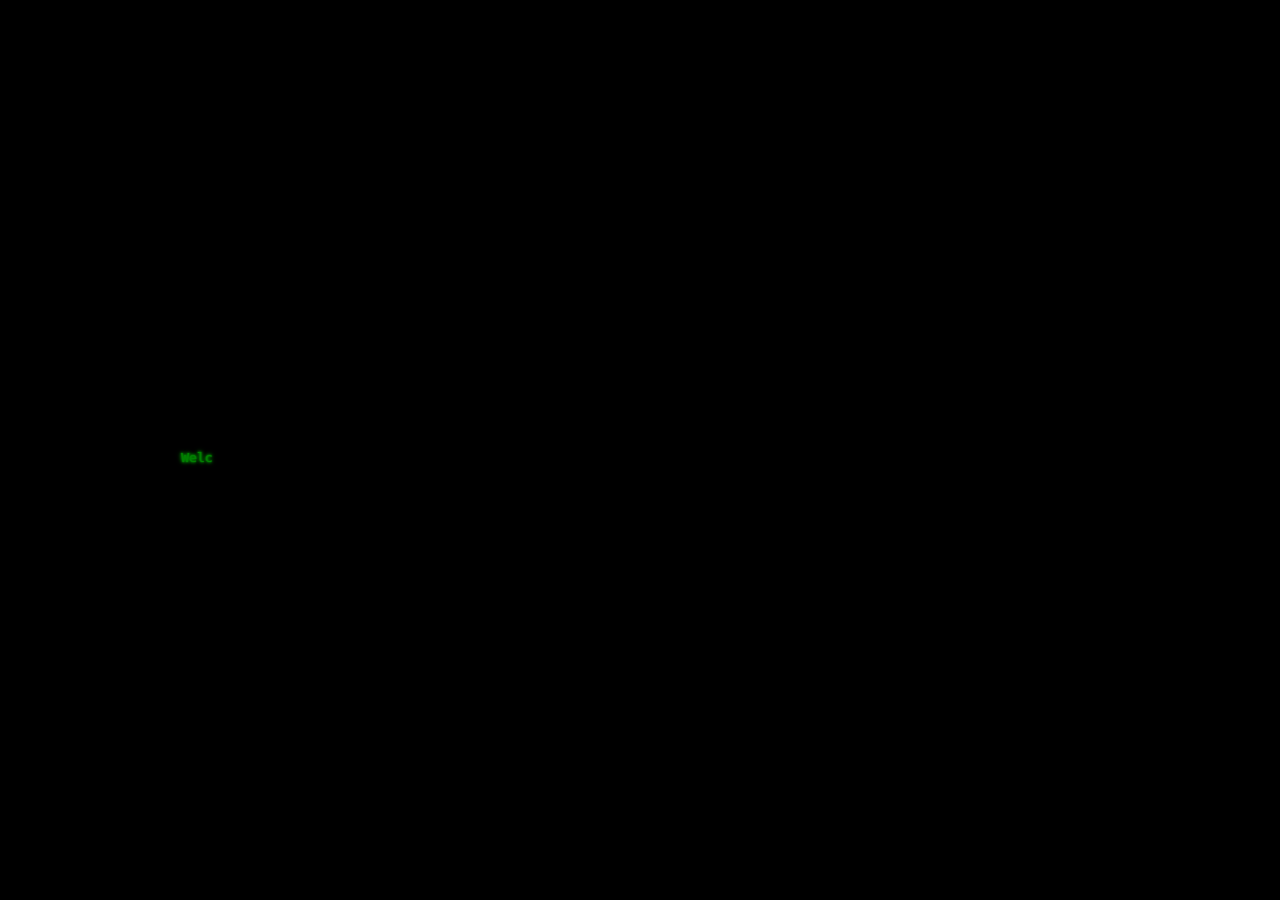
==== commit e6879f90: "Update index.html" ====
--- a/index.html
+++ b/index.html
@@ -14,9 +14,9 @@
         }
         #text {
             position: absolute;
-            top: 10%;
+            top: 50%;
             left: 10%;
-            transform: translate(-10%, -10%);
+            transform: translate(-10%, -50%);
             white-space: pre-wrap;
             text-align: left-side;
             text-shadow: 0 0 1px green, 0 0 2px green, 0 0 3px green, 0 0 4px green, 0 0 5px green;
